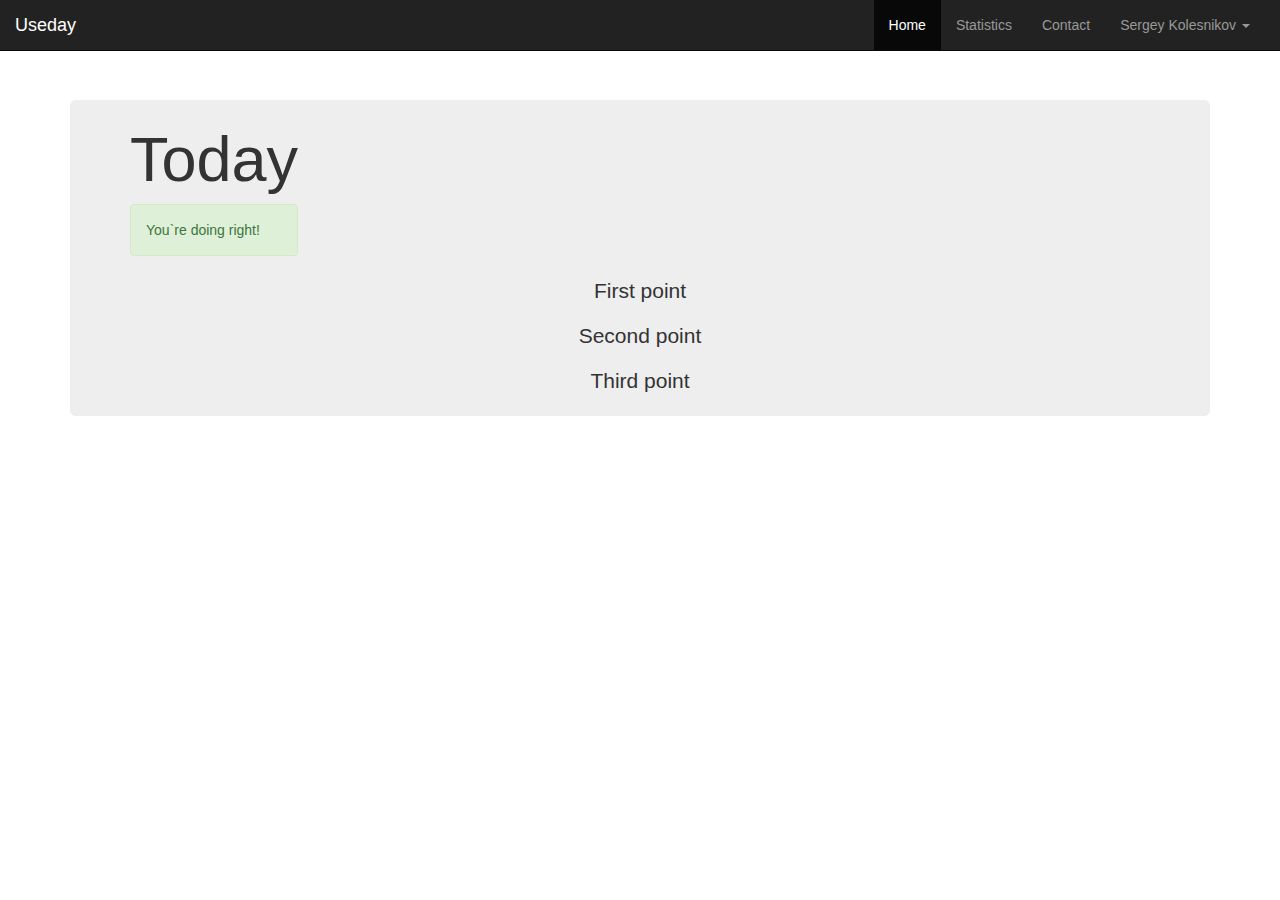
==== BootstrapSamples/src/main/webapp/home.html @ 60dacf9e "Bootstrap Samples module" ====
<!DOCTYPE html>
<html lang="en">
<head>
    <meta charset="utf-8">
    <meta http-equiv="X-UA-Compatible" content="IE=edge">
    <meta name="viewport" content="width=device-width, initial-scale=1">
    <title>Bootstrap Sample</title>

    <!-- Bootstrap -->
    <link href="res/bootstrap/css/bootstrap.css" rel="stylesheet">
    <link href="res/css/custom.css" rel="stylesheet">

    <!-- HTML5 Shim and Respond.js IE8 support of HTML5 elements and media queries -->
    <!-- WARNING: Respond.js doesn't work if you view the page via file:// -->
    <!--[if lt IE 9]>
    <script src="https://oss.maxcdn.com/libs/html5shiv/3.7.0/html5shiv.js"></script>
    <script src="https://oss.maxcdn.com/libs/respond.js/1.4.2/respond.min.js"></script>
    <![endif]-->
</head>
<body>

<div class="navbar navbar-inverse navbar-fixed-top" role="navigation">
    <div class="container-fluid">
        <div class="navbar-header">
            <button type="button" class="navbar-toggle" data-toggle="collapse" data-target=".navbar-collapse">
                <span class="sr-only">Toggle navigation</span>
                <span class="icon-bar"></span>
                <span class="icon-bar"></span>
                <span class="icon-bar"></span>
            </button>
            <a class="navbar-brand" href="#">Useday</a>
        </div>
        <div class="collapse navbar-collapse navbar-right">
            <ul class="nav navbar-nav">
                <li class="active"><a href="#">Home</a></li>
                <li><a href="#about">Statistics</a></li>
                <li><a href="#contact">Contact</a></li>
                <li class="dropdown">
                    <a href="#" class="dropdown-toggle" data-toggle="dropdown"
                       role="button" aria-haspopup="true" aria-expanded="false">Sergey Kolesnikov <span
                            class="caret"></span></a>
                    <ul class="dropdown-menu">
                        <li><a href="#">Profile</a></li>
                        <li role="separator" class="divider"></li>
                        <li><a href="#">Sign out</a></li>
                    </ul>
                </li>
            </ul>
        </div><!--/.nav-collapse -->
    </div>
</div>

<div class="container">
    <div class="jumbotron">
        <div class="today-heading">
            <h1>Today</h1>
            <div class="alert alert-success">You`re doing right!</div>
        </div>
        <div class="text-center">
            <p>First point</p>
            <p>Second point</p>
            <p>Third point</p>
        </div>
    </div>
</div>

<!--<div class="container">-->

<!--<div class="starter-template">-->
<!--<h1>Bootstrap starter template</h1>-->
<!--<p class="lead">Use this document as a way to quickly start any new project.<br> All you get is this text and a-->
<!--mostly barebones HTML document.</p>-->
<!--</div>-->

<!--</div>&lt;!&ndash; /.container &ndash;&gt;-->

<!-- jQuery (necessary for Bootstrap's JavaScript plugins) -->
<script src="https://ajax.googleapis.com/ajax/libs/jquery/1.11.0/jquery.min.js"></script>
<!-- Include all compiled plugins (below), or include individual files as needed -->
<script src="res/bootstrap/js/bootstrap.min.js"></script>
</body>
</html>
---- BootstrapSamples/src/main/webapp/res/css/custom.css ----
body {
    padding-top: 50px;
}
.starter-template {
    padding: 40px 15px;
    text-align: center;
}
.jumbotron {
    margin-top: 50px;
    padding: 5px;
}

.today-heading {
    display: inline-block;
}
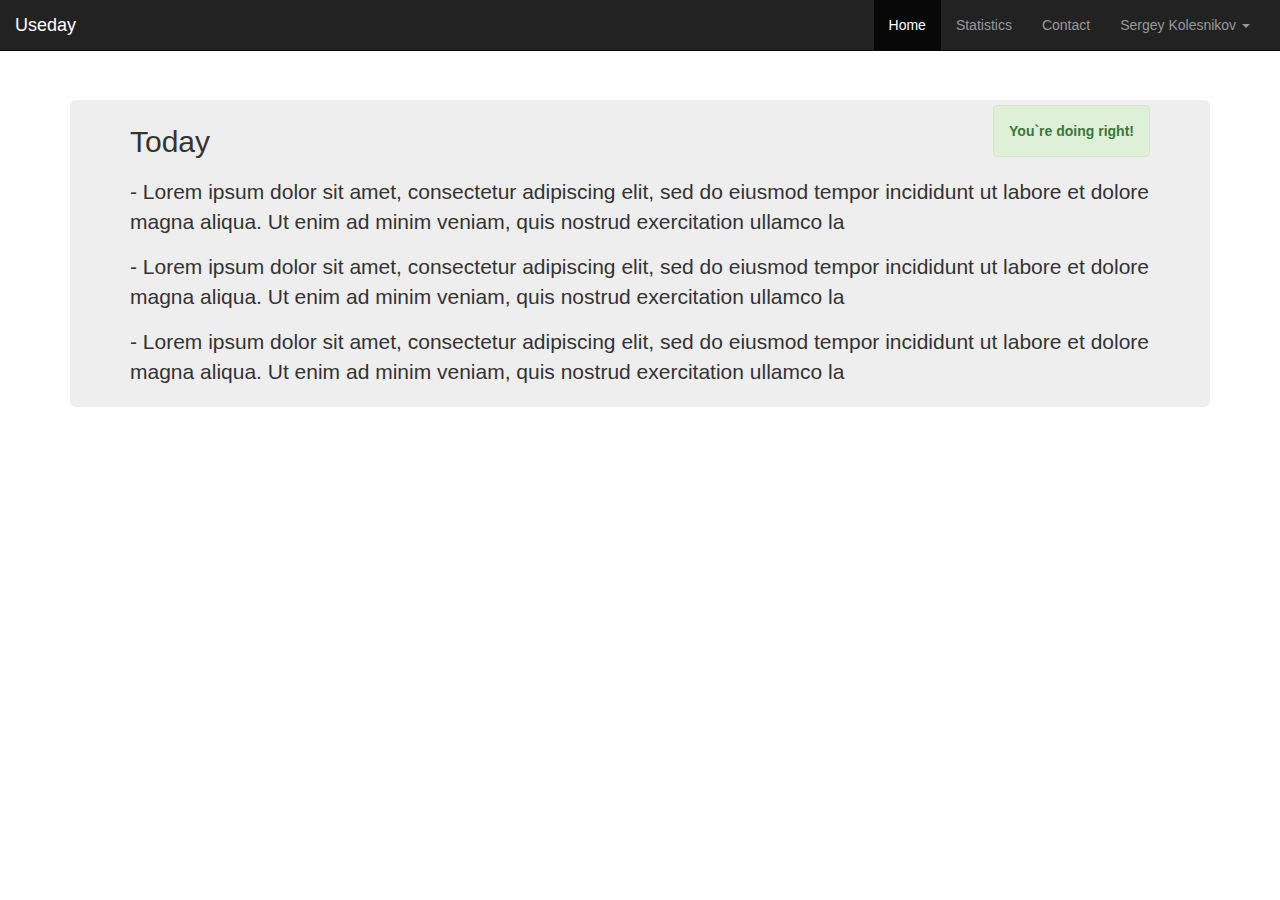
==== commit 06e5a5cd: "Bootstrap Samples module update" ====
--- a/BootstrapSamples/src/main/webapp/home.html
+++ b/BootstrapSamples/src/main/webapp/home.html
@@ -52,14 +52,21 @@
 
 <div class="container">
     <div class="jumbotron">
-        <div class="today-heading">
-            <h1>Today</h1>
-            <div class="alert alert-success">You`re doing right!</div>
+        <div class="row">
+            <div class="col-md-4">
+                <h2>Today</h2>
+            </div>
+            <div class="col-md-8">
+                <div class="alert alert-success pull-right"><b>You`re doing right!</b></div>
+            </div>
         </div>
-        <div class="text-center">
-            <p>First point</p>
-            <p>Second point</p>
-            <p>Third point</p>
+        <div class="text-left">
+            <p>- Lorem ipsum dolor sit amet, consectetur adipiscing elit, sed do eiusmod tempor incididunt ut labore et
+                dolore magna aliqua. Ut enim ad minim veniam, quis nostrud exercitation ullamco la</p>
+            <p>- Lorem ipsum dolor sit amet, consectetur adipiscing elit, sed do eiusmod tempor incididunt ut labore et
+                dolore magna aliqua. Ut enim ad minim veniam, quis nostrud exercitation ullamco la</p>
+            <p>- Lorem ipsum dolor sit amet, consectetur adipiscing elit, sed do eiusmod tempor incididunt ut labore et
+                dolore magna aliqua. Ut enim ad minim veniam, quis nostrud exercitation ullamco la</p>
         </div>
     </div>
 </div>
--- a/BootstrapSamples/src/main/webapp/res/css/custom.css
+++ b/BootstrapSamples/src/main/webapp/res/css/custom.css
@@ -9,7 +9,3 @@
     margin-top: 50px;
     padding: 5px;
 }
-
-.today-heading {
-    display: inline-block;
-}